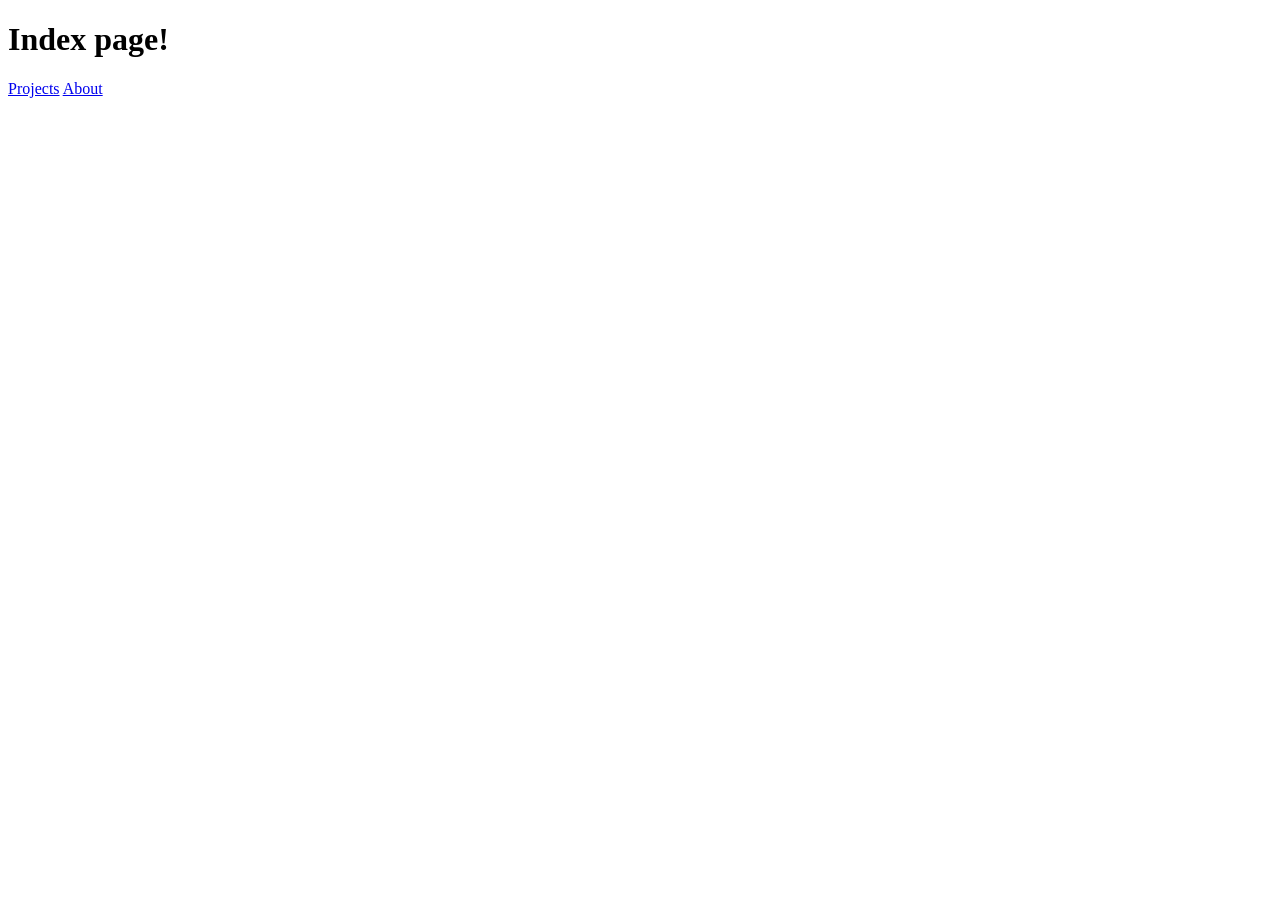
==== index.html @ a39d022c "Testing the links for each page" ====
<!DOCTYPE html>
<html lang="en">
    <head>
        <meta charset="UTF-8"?>
        <title>Index</title>
    </head>

<body>
    <header>
        <h1>Index page!</h1>
        <nav>
            <a href="https://ddawg9.github.io/cosc219-site/projects">Projects</a>
            <a href="https://ddawg9.github.io/cosc219-site/abouts">About</a>
        </nav>
    </header>

    <main></main>

    <footer></footer>
</body>
</html>
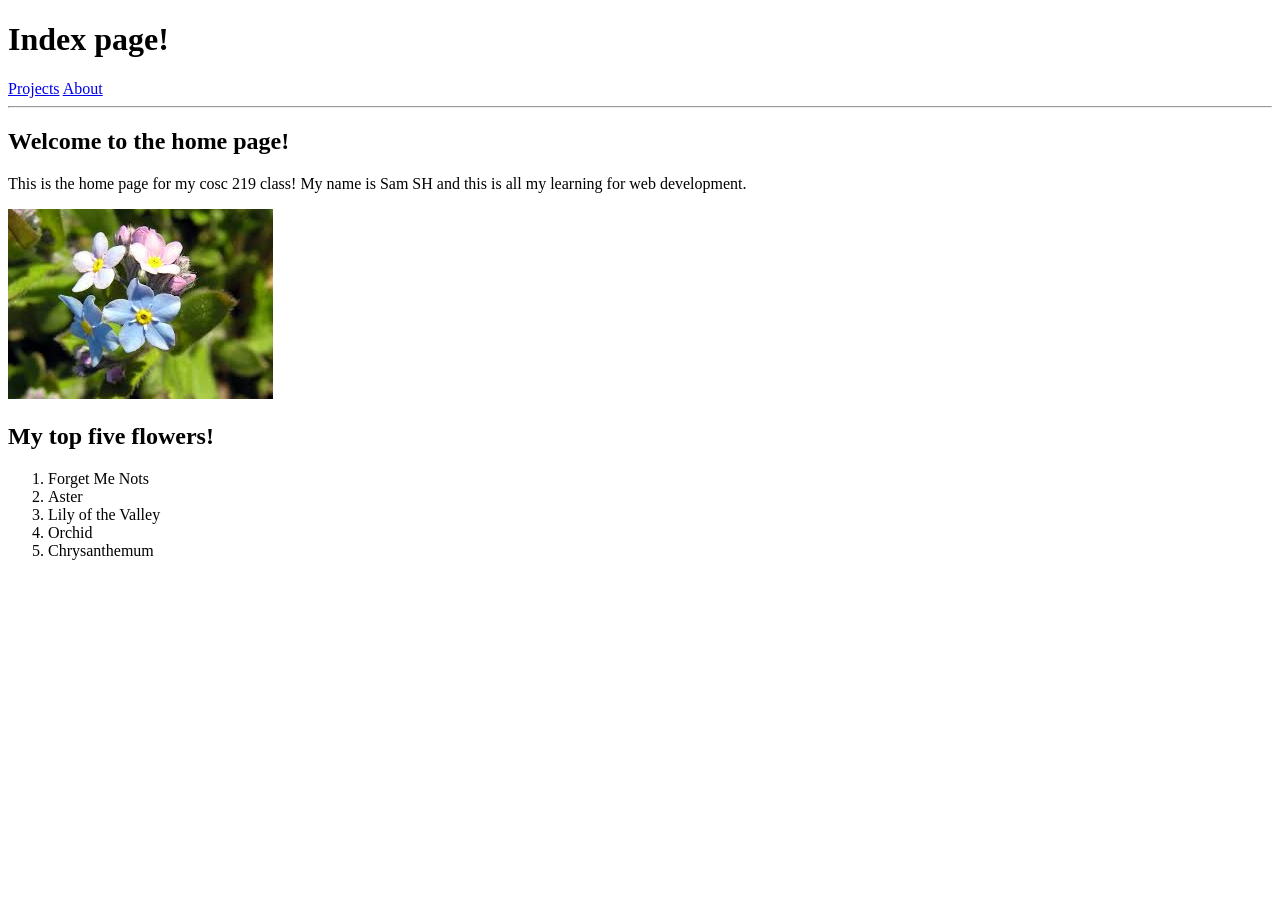
==== commit 302ffbb9: "Making sure everything is looking proper" ====
--- a/index.html
+++ b/index.html
@@ -2,7 +2,7 @@
 <html lang="en">
     <head>
         <meta charset="UTF-8"?>
-        <title>Index</title>
+        <title>COSC219 Home page</title>
     </head>
 
 <body>
@@ -10,11 +10,27 @@
         <h1>Index page!</h1>
         <nav>
             <a href="https://ddawg9.github.io/cosc219-site/projects">Projects</a>
-            <a href="https://ddawg9.github.io/cosc219-site/abouts">About</a>
+            <a href="https://ddawg9.github.io/cosc219-site/about">About</a>
         </nav>
     </header>
 
-    <main></main>
+    <main>
+        <hr>
+        <h2>Welcome to the home page!</h2>
+        <p>
+            This is the home page for my cosc 219 class! My name is Sam SH and this is all my learning for web development.
+        </p>
+        <img src="images/ForgetMeNots.jpg" alt="A photo of the flower forget me nots">
+        <h2>My top five flowers!</h2>
+        <ol>
+            <li>Forget Me Nots</li>
+            <li>Aster</li>
+            <li>Lily of the Valley</li>
+            <li>Orchid</li>
+            <li>Chrysanthemum</li>
+        </ol>
+
+    </main>
 
     <footer></footer>
 </body>
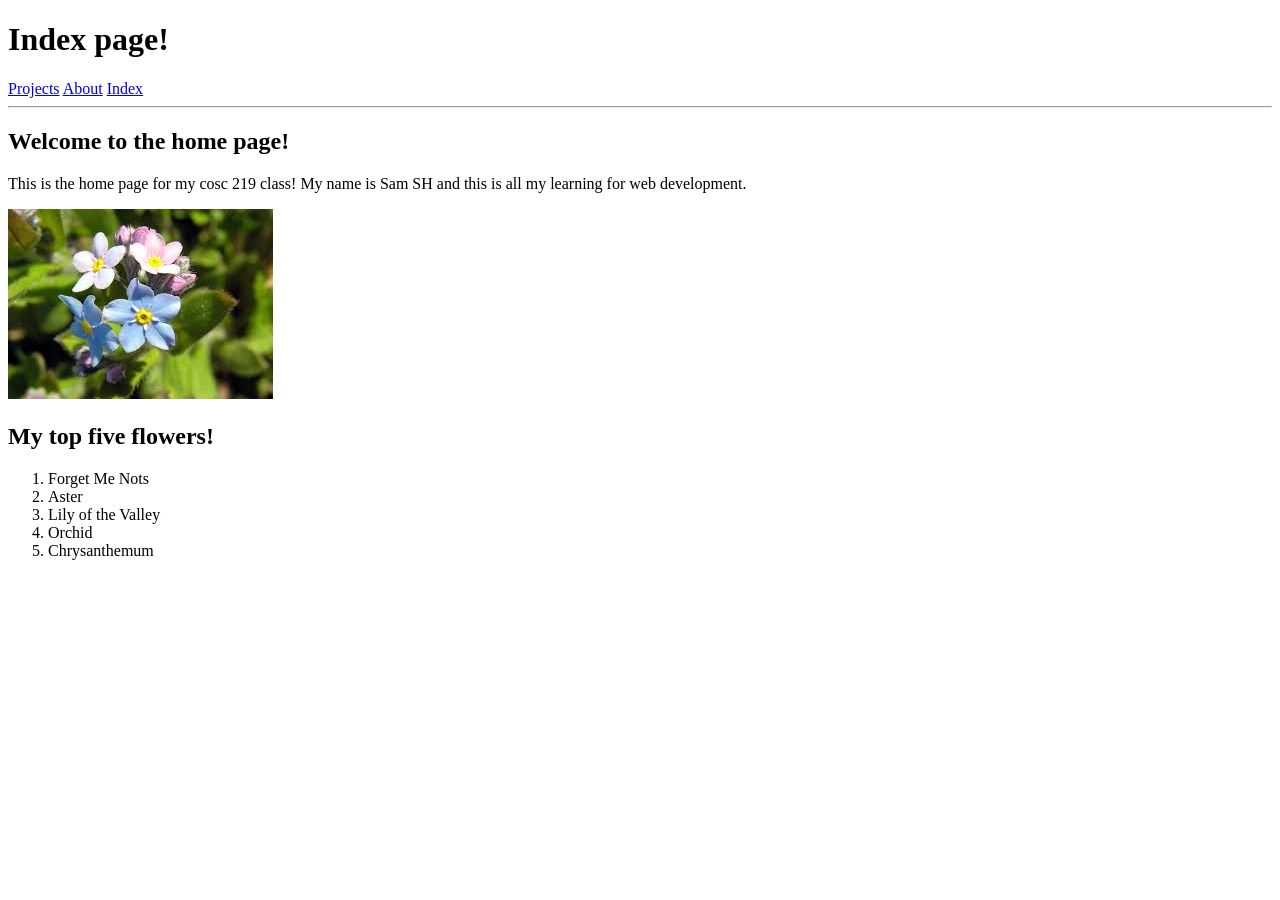
==== commit 6c0de08e: "Added final touch ups and things missing from the site" ====
--- a/index.html
+++ b/index.html
@@ -1,8 +1,9 @@
 <!DOCTYPE html>
 <html lang="en">
     <head>
-        <meta charset="UTF-8"?>
+        <meta charset="UTF-8">
         <title>COSC219 Home page</title>
+        <meta name="viewport" content="width=device-width, initial-scale=1.0">
     </head>
 
 <body>
@@ -11,6 +12,7 @@
         <nav>
             <a href="https://ddawg9.github.io/cosc219-site/projects">Projects</a>
             <a href="https://ddawg9.github.io/cosc219-site/about">About</a>
+            <a href="https://ddawg9.github.io/cosc219-site/index">Index</a>
         </nav>
     </header>
 
@@ -29,7 +31,6 @@
             <li>Orchid</li>
             <li>Chrysanthemum</li>
         </ol>
-
     </main>
 
     <footer></footer>
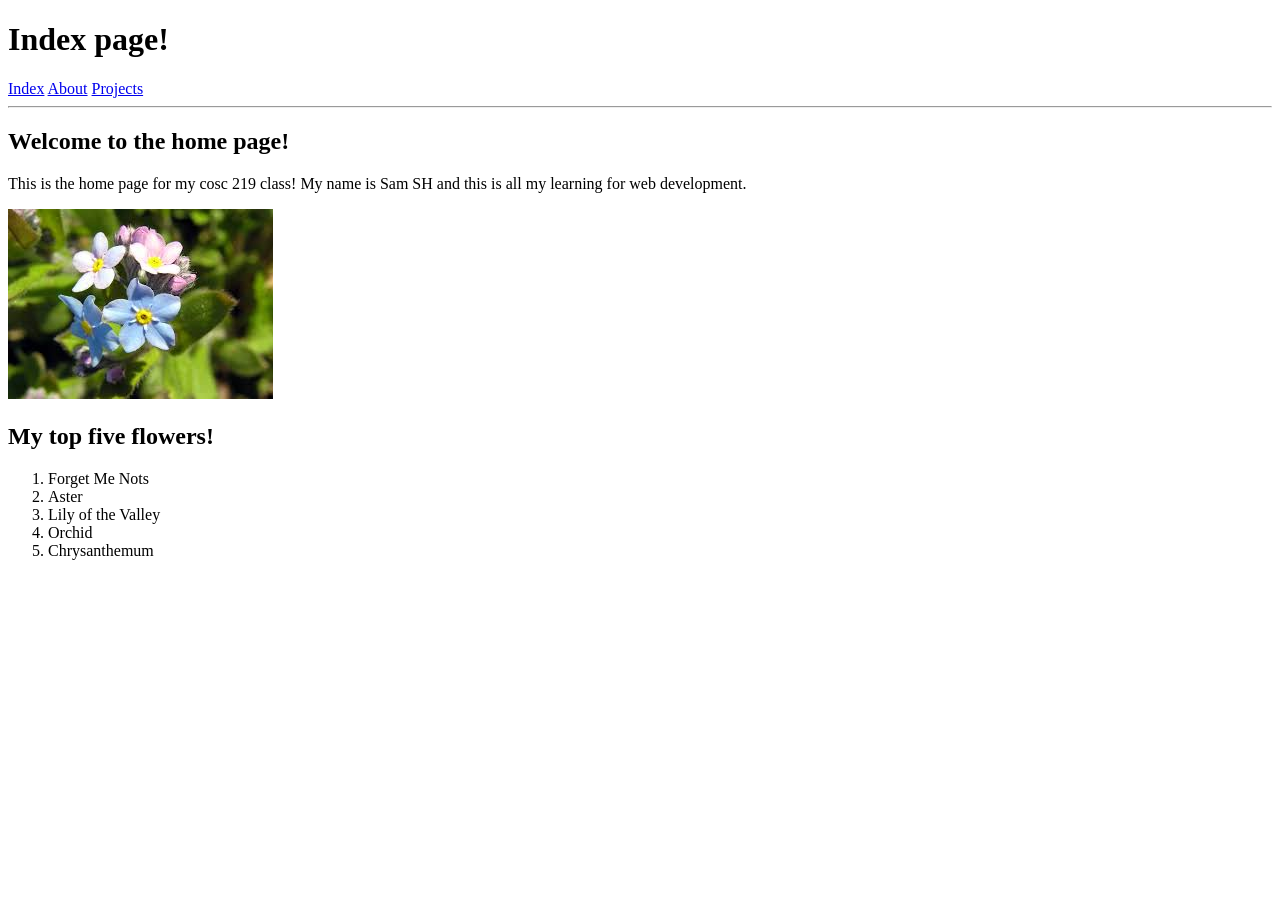
==== commit 716bd98c: "Fixed the nav section." ====
--- a/index.html
+++ b/index.html
@@ -10,9 +10,9 @@
     <header>
         <h1>Index page!</h1>
         <nav>
-            <a href="https://ddawg9.github.io/cosc219-site/projects">Projects</a>
-            <a href="https://ddawg9.github.io/cosc219-site/about">About</a>
-            <a href="https://ddawg9.github.io/cosc219-site/index">Index</a>
+            <a href="index.html">Index</a>
+            <a href="about.html">About</a>
+            <a href="projects.html">Projects</a>
         </nav>
     </header>
 
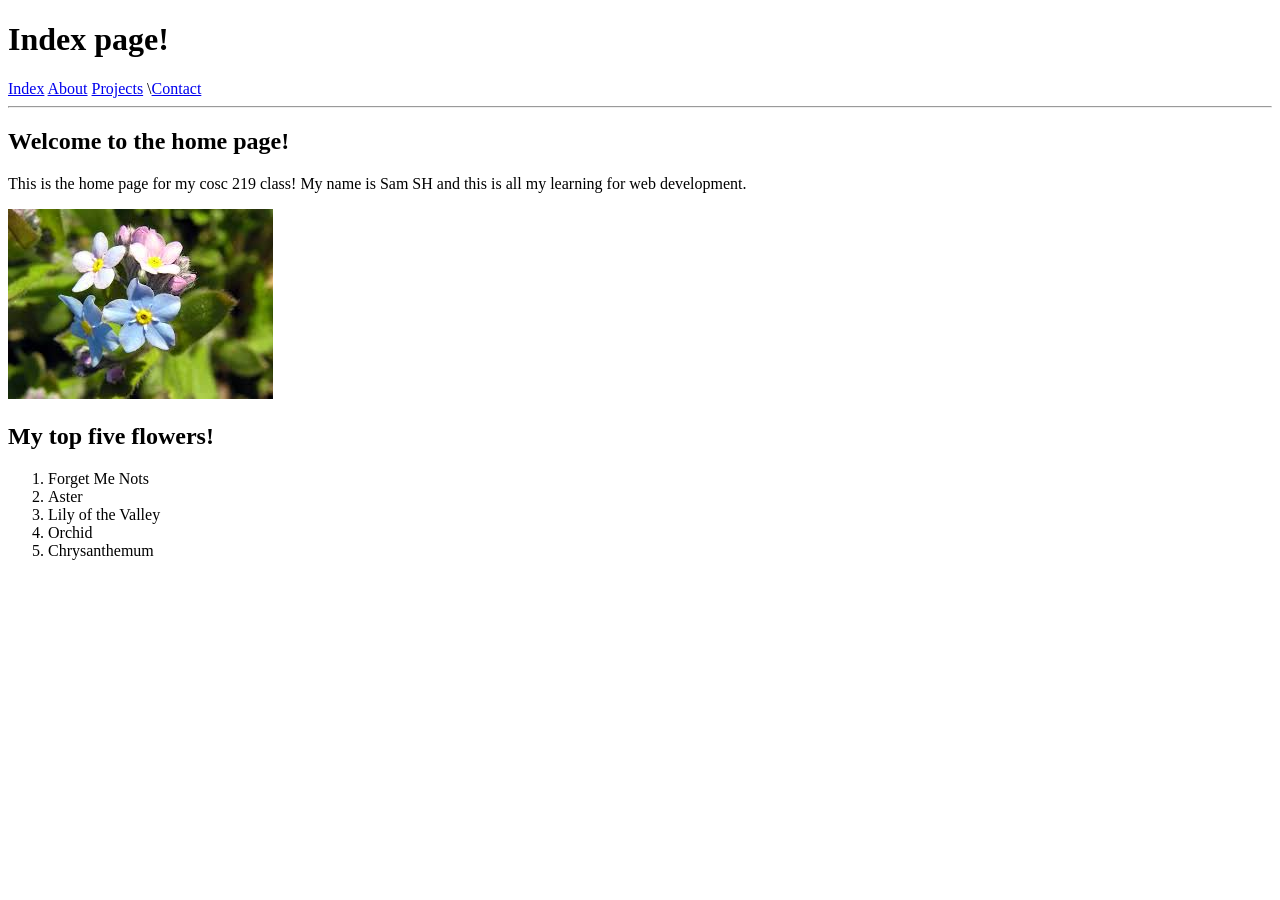
==== commit 5c16b996: "Added the whole contact.html page and updated the navs." ====
--- a/index.html
+++ b/index.html
@@ -13,6 +13,7 @@
             <a href="index.html">Index</a>
             <a href="about.html">About</a>
             <a href="projects.html">Projects</a>
+            \<a href="contact.html">Contact</a>
         </nav>
     </header>
 
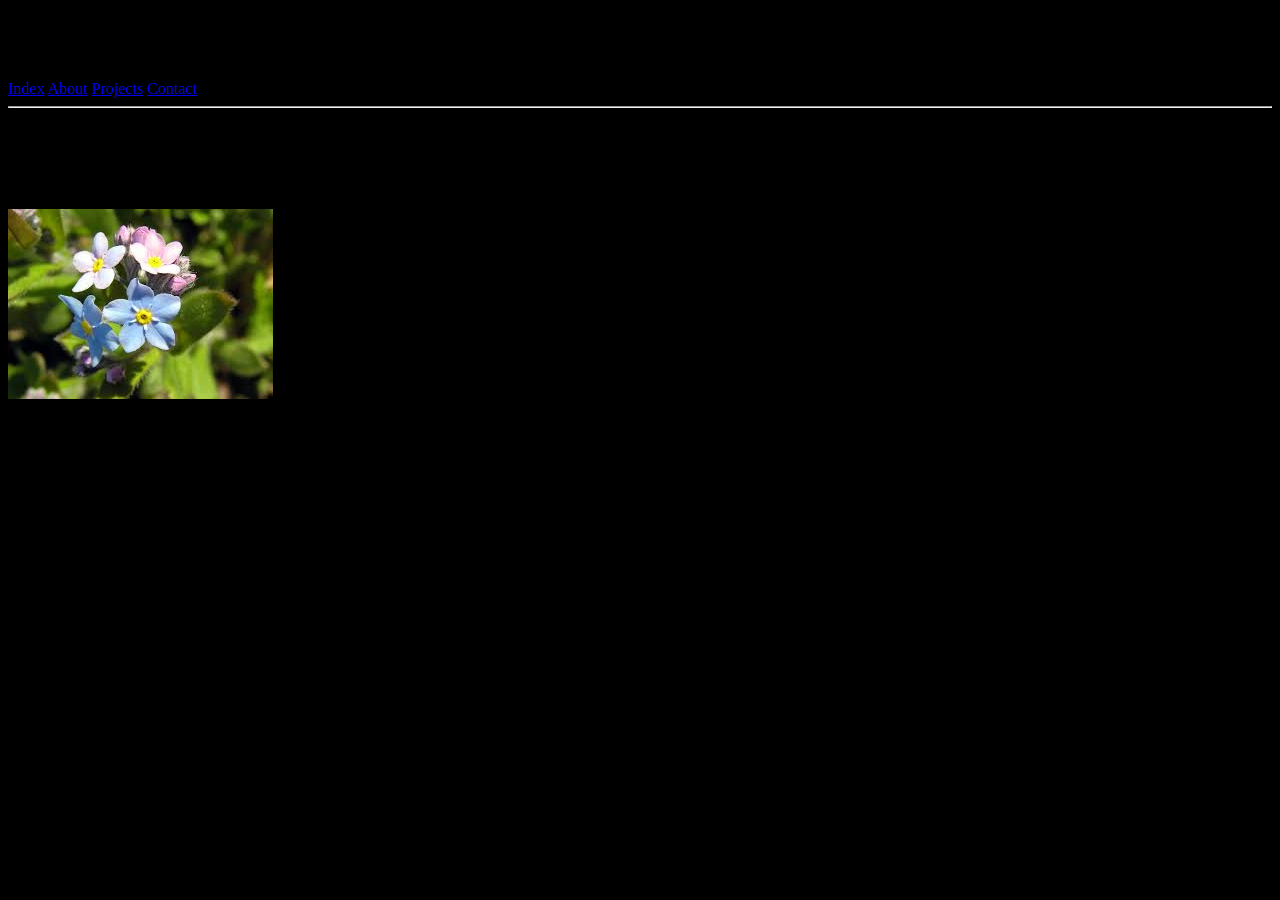
==== commit bde7f297: "Added the style sheet and confirming its connection." ====
--- a/index.html
+++ b/index.html
@@ -4,6 +4,7 @@
         <meta charset="UTF-8">
         <title>COSC219 Home page</title>
         <meta name="viewport" content="width=device-width, initial-scale=1.0">
+        <link rel="stylesheet" href="style.css">
     </head>
 
 <body>
@@ -13,7 +14,7 @@
             <a href="index.html">Index</a>
             <a href="about.html">About</a>
             <a href="projects.html">Projects</a>
-            \<a href="contact.html">Contact</a>
+            <a href="contact.html">Contact</a>
         </nav>
     </header>
 
--- a/style.css
+++ b/style.css
@@ -0,0 +1,3 @@
+body {
+  background-color: #000000;
+}
